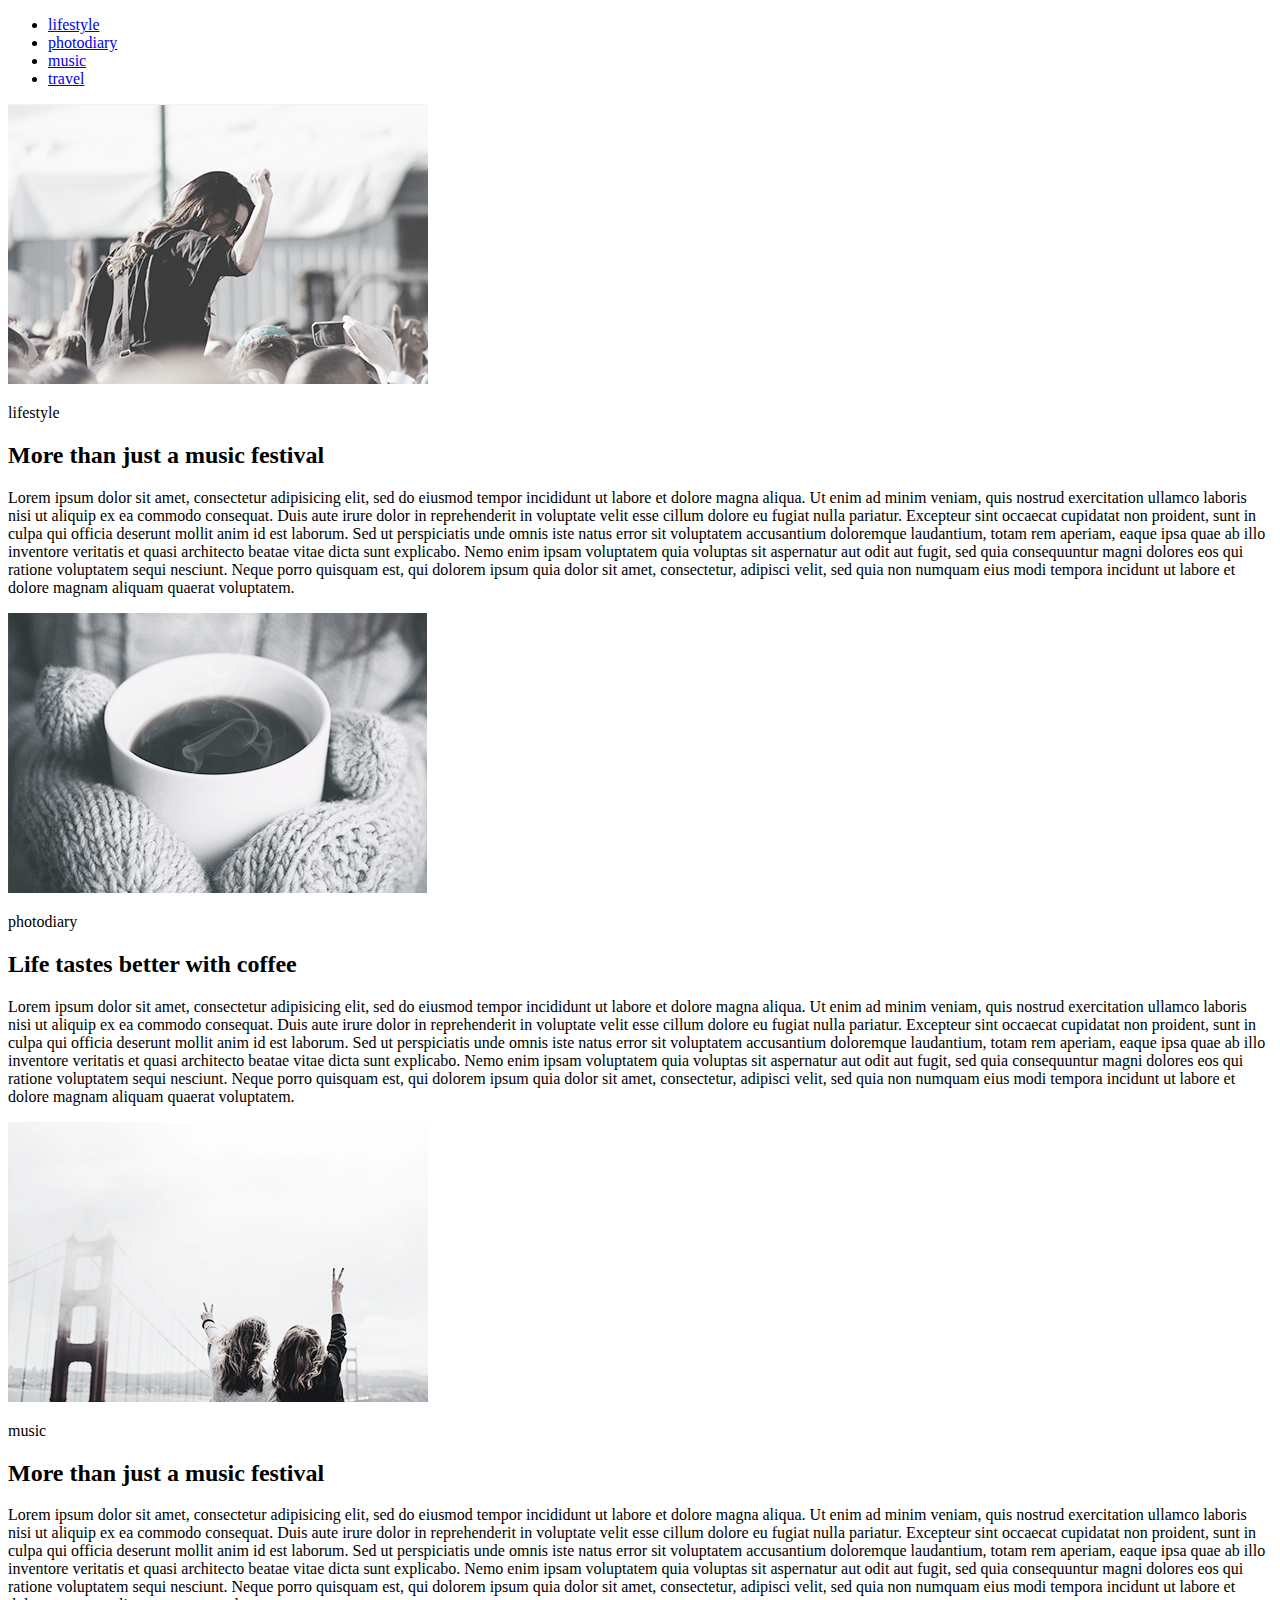
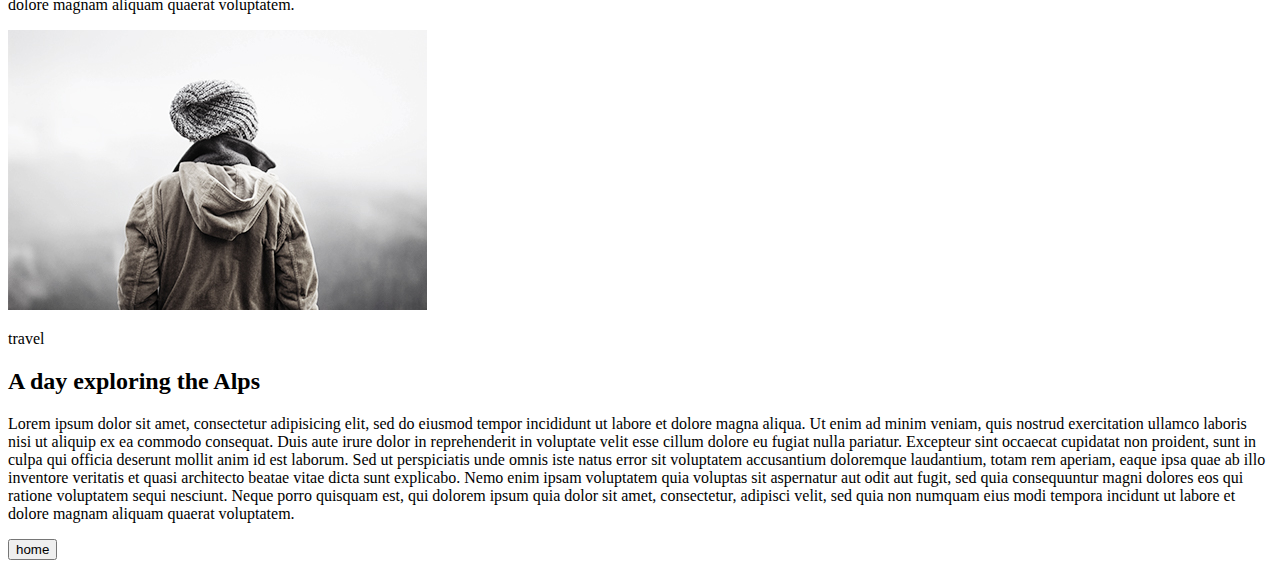
==== html-css/module-1-2/index.html @ 662658fe "new folder" ====
<!DOCTYPE html>
<html lang="zxx">

<head>
    <meta charset="UTF-8">
    <meta http-equiv="X-UA-Compatible" content="ie=edge">
    <link rel="stylesheet" href="css/style.css">
    <title>Document</title>
</head>

<body>
    <section>
        <h1 class="visually-hidden">
         Homeworks1
        </h1>
        <header>
            <nav>
                <ul class="nav-item">
                    <li class="link-item"><a href="#lifestyle">lifestyle</a></li>
                    <li class="link-item"><a href="#photodiary">photodiary</a></li>
                    <li class="link-item"><a href="#music">music</a></li>
                    <li class="link-item"><a href="#travel">travel</a></li>
                </ul>
            </nav>
        </header>
        <!-- /lifestyle-->
        <article class="article-item">
            <img src="img/1.jpg" alt="lifestyle" id="lifestyle">
            <p> lifestyle </p>
            <h2 class="head">
                More than just a music festival
            </h2>
            <p class="article-desc">Lorem ipsum dolor sit amet, consectetur adipisicing elit, sed do eiusmod tempor incididunt ut labore et
                dolore magna aliqua. Ut enim ad minim veniam, quis nostrud exercitation ullamco laboris nisi ut aliquip
                ex
                ea commodo consequat. Duis aute irure dolor in reprehenderit in voluptate velit esse cillum dolore eu
                fugiat nulla pariatur. Excepteur sint occaecat cupidatat non proident, sunt in culpa qui officia
                deserunt
                mollit anim id est laborum. Sed ut perspiciatis unde omnis iste natus error sit voluptatem accusantium
                doloremque laudantium, totam rem aperiam, eaque ipsa quae ab illo inventore veritatis et quasi
                architecto
                beatae vitae dicta sunt explicabo. Nemo enim ipsam voluptatem quia voluptas sit aspernatur aut odit aut
                fugit, sed quia consequuntur magni dolores eos qui ratione voluptatem sequi nesciunt. Neque porro
                quisquam
                est, qui dolorem ipsum quia dolor sit amet, consectetur, adipisci velit, sed quia non numquam eius modi
                tempora incidunt ut labore et dolore magnam aliquam quaerat voluptatem.
            </p>
        </article>
        <!-- /photodiary-->
        <article class="article-item">
            <img src="img/2.jpg" alt="photodiary" id="photodiary">
            <p> photodiary </p>
            <h2 class="head">
                Life tastes better with coffee
            </h2>
            <p class="article-desc">Lorem ipsum dolor sit amet, consectetur adipisicing elit, sed do eiusmod tempor incididunt ut labore et
                dolore magna aliqua. Ut enim ad minim veniam, quis nostrud exercitation ullamco laboris nisi ut aliquip
                ex
                ea commodo consequat. Duis aute irure dolor in reprehenderit in voluptate velit esse cillum dolore eu
                fugiat nulla pariatur. Excepteur sint occaecat cupidatat non proident, sunt in culpa qui officia
                deserunt
                mollit anim id est laborum. Sed ut perspiciatis unde omnis iste natus error sit voluptatem accusantium
                doloremque laudantium, totam rem aperiam, eaque ipsa quae ab illo inventore veritatis et quasi
                architecto
                beatae vitae dicta sunt explicabo. Nemo enim ipsam voluptatem quia voluptas sit aspernatur aut odit aut
                fugit, sed quia consequuntur magni dolores eos qui ratione voluptatem sequi nesciunt. Neque porro
                quisquam
                est, qui dolorem ipsum quia dolor sit amet, consectetur, adipisci velit, sed quia non numquam eius modi
                tempora incidunt ut labore et dolore magnam aliquam quaerat voluptatem.
            </p>
        </article>
        <!-- /music-->
        <article class="article-item">
            <img src="img/3.jpg" alt="music" id="music">
            <p> music </p>
            <h2 class="head">
                More than just a music festival
            </h2>
            <p class="article-desc">Lorem ipsum dolor sit amet, consectetur adipisicing elit, sed do eiusmod tempor incididunt ut labore et
                dolore magna aliqua. Ut enim ad minim veniam, quis nostrud exercitation ullamco laboris nisi ut aliquip
                ex
                ea commodo consequat. Duis aute irure dolor in reprehenderit in voluptate velit esse cillum dolore eu
                fugiat nulla pariatur. Excepteur sint occaecat cupidatat non proident, sunt in culpa qui officia
                deserunt
                mollit anim id est laborum. Sed ut perspiciatis unde omnis iste natus error sit voluptatem accusantium
                doloremque laudantium, totam rem aperiam, eaque ipsa quae ab illo inventore veritatis et quasi
                architecto
                beatae vitae dicta sunt explicabo. Nemo enim ipsam voluptatem quia voluptas sit aspernatur aut odit aut
                fugit, sed quia consequuntur magni dolores eos qui ratione voluptatem sequi nesciunt. Neque porro
                quisquam
                est, qui dolorem ipsum quia dolor sit amet, consectetur, adipisci velit, sed quia non numquam eius modi
                tempora incidunt ut labore et dolore magnam aliquam quaerat voluptatem.
            </p>
        </article>
        <!-- /travel-->
        <article class="article-item">
            <img src="img/4.jpg" alt="travel" id="travel">
            <p> travel </p>
            <h2 class="head">
                A day exploring the Alps
            </h2>
            <p class="article-desc">Lorem ipsum dolor sit amet, consectetur adipisicing elit, sed do eiusmod tempor incididunt ut labore et
                dolore magna aliqua. Ut enim ad minim veniam, quis nostrud exercitation ullamco laboris nisi ut aliquip
                ex
                ea commodo consequat. Duis aute irure dolor in reprehenderit in voluptate velit esse cillum dolore eu
                fugiat nulla pariatur. Excepteur sint occaecat cupidatat non proident, sunt in culpa qui officia
                deserunt
                mollit anim id est laborum. Sed ut perspiciatis unde omnis iste natus error sit voluptatem accusantium
                doloremque laudantium, totam rem aperiam, eaque ipsa quae ab illo inventore veritatis et quasi
                architecto
                beatae vitae dicta sunt explicabo. Nemo enim ipsam voluptatem quia voluptas sit aspernatur aut odit aut
                fugit, sed quia consequuntur magni dolores eos qui ratione voluptatem sequi nesciunt. Neque porro
                quisquam
                est, qui dolorem ipsum quia dolor sit amet, consectetur, adipisci velit, sed quia non numquam eius modi
                tempora incidunt ut labore et dolore magnam aliquam quaerat voluptatem.
            </p>
        </article>
    </section>
    <!-- /button-->
    <footer>
        <button onclick="window.location='#top'">home</button>
    </footer>
</body>
</html>
---- html-css/module-1-2/css/style.css ----
.visually-hidden {
    position: absolute;
    clip: rect(0 0 0 0);
    width: 1px;
    height: 1px;
    margin: -1px;
  }
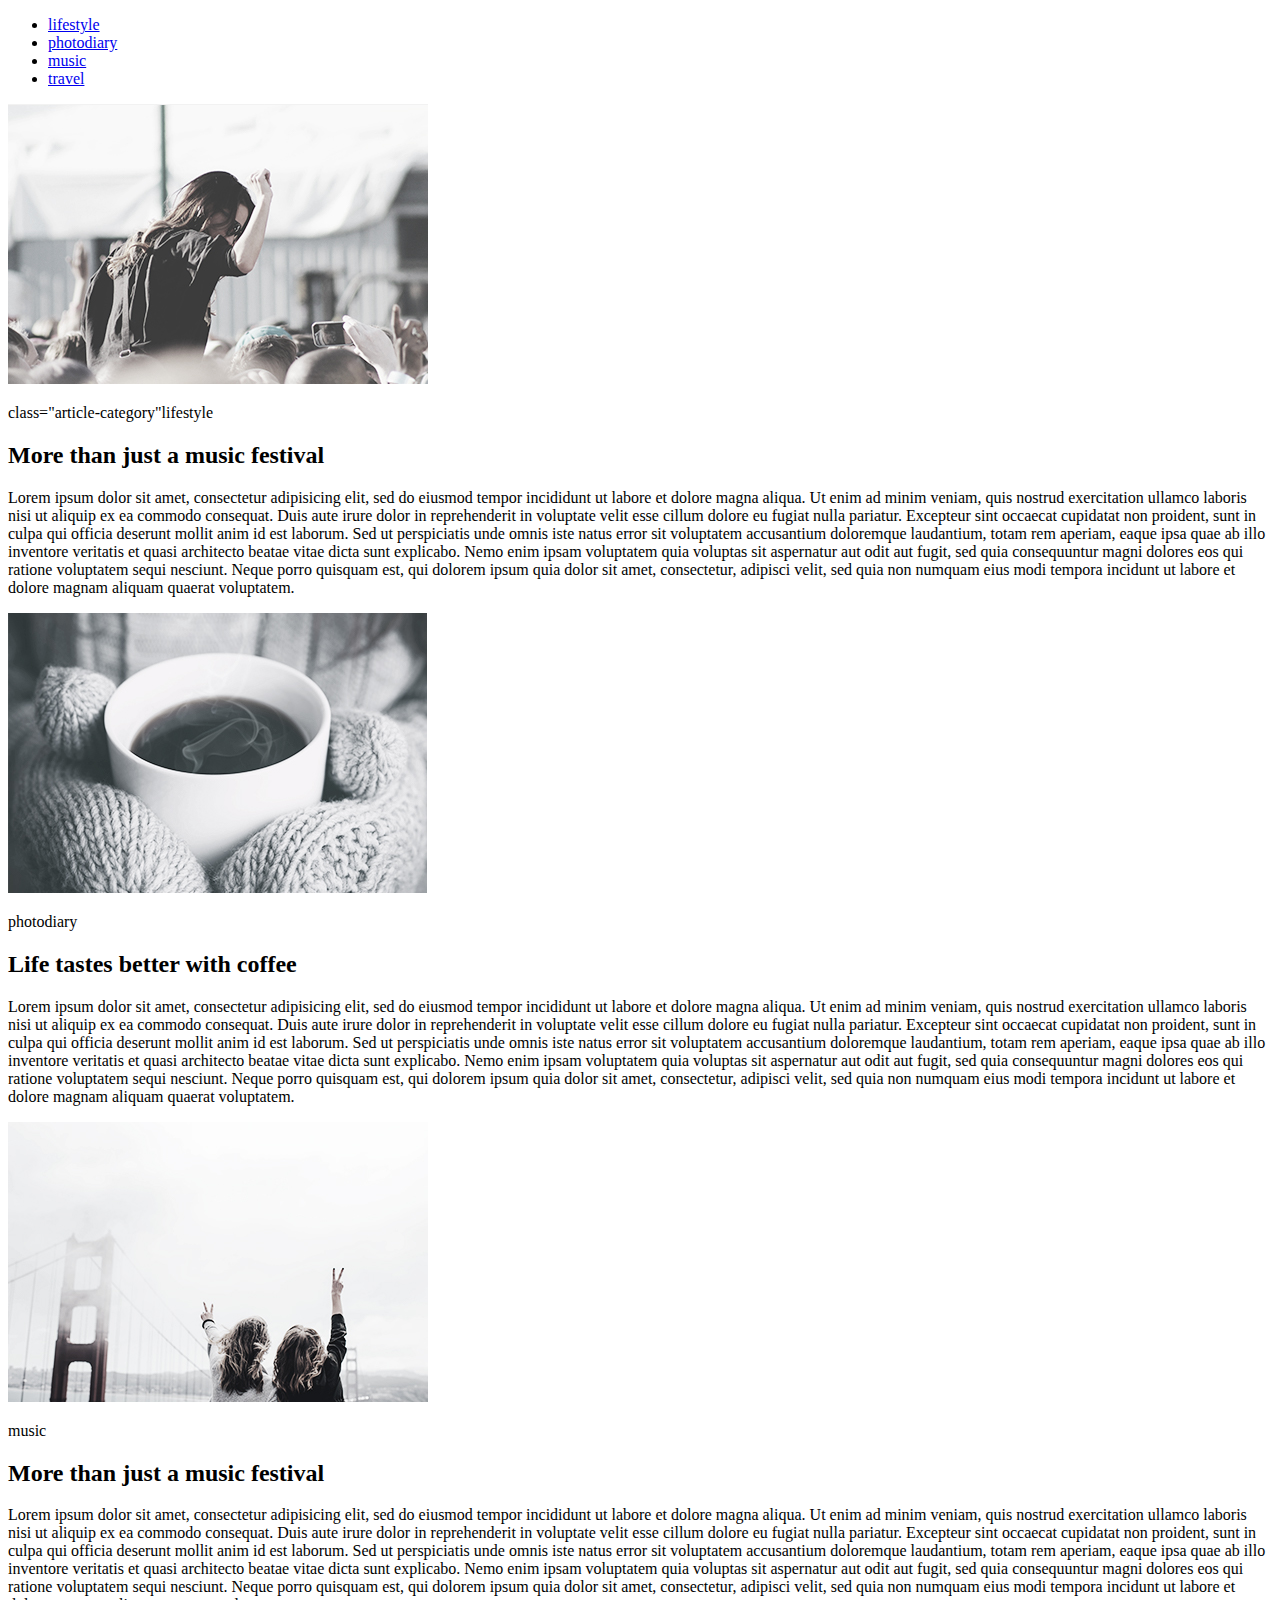
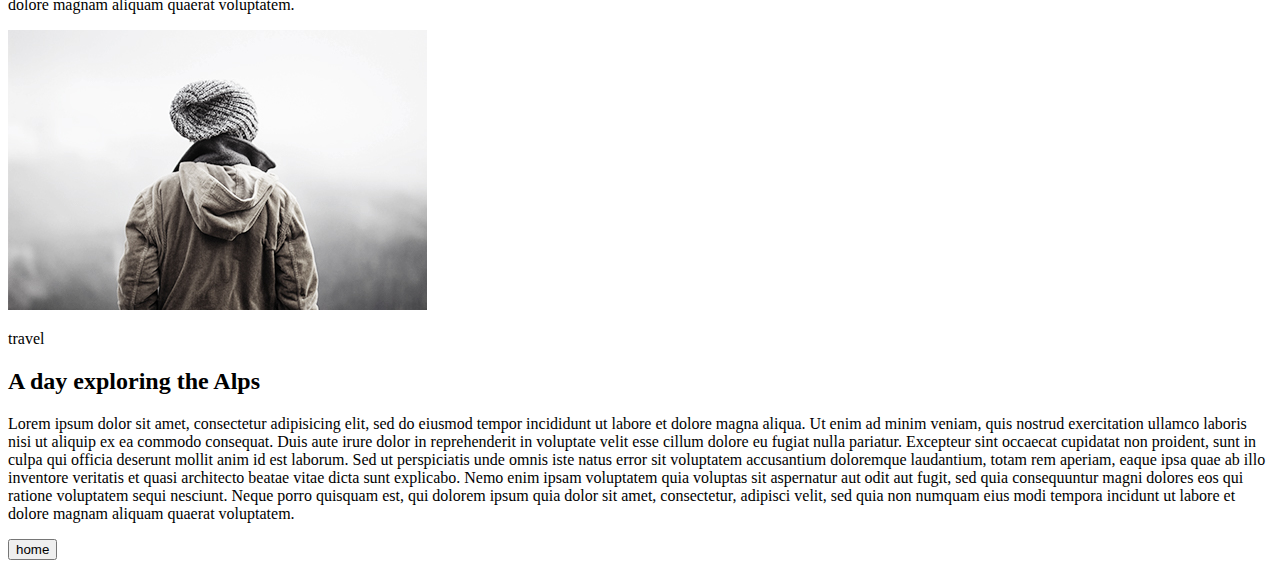
==== commit b734e5f2: "new classes" ====
--- a/html-css/module-1-2/index.html
+++ b/html-css/module-1-2/index.html
@@ -26,7 +26,7 @@
         <!-- /lifestyle-->
         <article class="article-item">
             <img src="img/1.jpg" alt="lifestyle" id="lifestyle">
-            <p> lifestyle </p>
+            <p>  class="article-category"lifestyle </p>
             <h2 class="head">
                 More than just a music festival
             </h2>
@@ -49,7 +49,7 @@
         <!-- /photodiary-->
         <article class="article-item">
             <img src="img/2.jpg" alt="photodiary" id="photodiary">
-            <p> photodiary </p>
+            <p class="article-category"> photodiary </p>
             <h2 class="head">
                 Life tastes better with coffee
             </h2>
@@ -72,7 +72,7 @@
         <!-- /music-->
         <article class="article-item">
             <img src="img/3.jpg" alt="music" id="music">
-            <p> music </p>
+            <p class="article-category"> music </p>
             <h2 class="head">
                 More than just a music festival
             </h2>
@@ -95,7 +95,7 @@
         <!-- /travel-->
         <article class="article-item">
             <img src="img/4.jpg" alt="travel" id="travel">
-            <p> travel </p>
+            <p class="article-category"> travel </p>
             <h2 class="head">
                 A day exploring the Alps
             </h2>
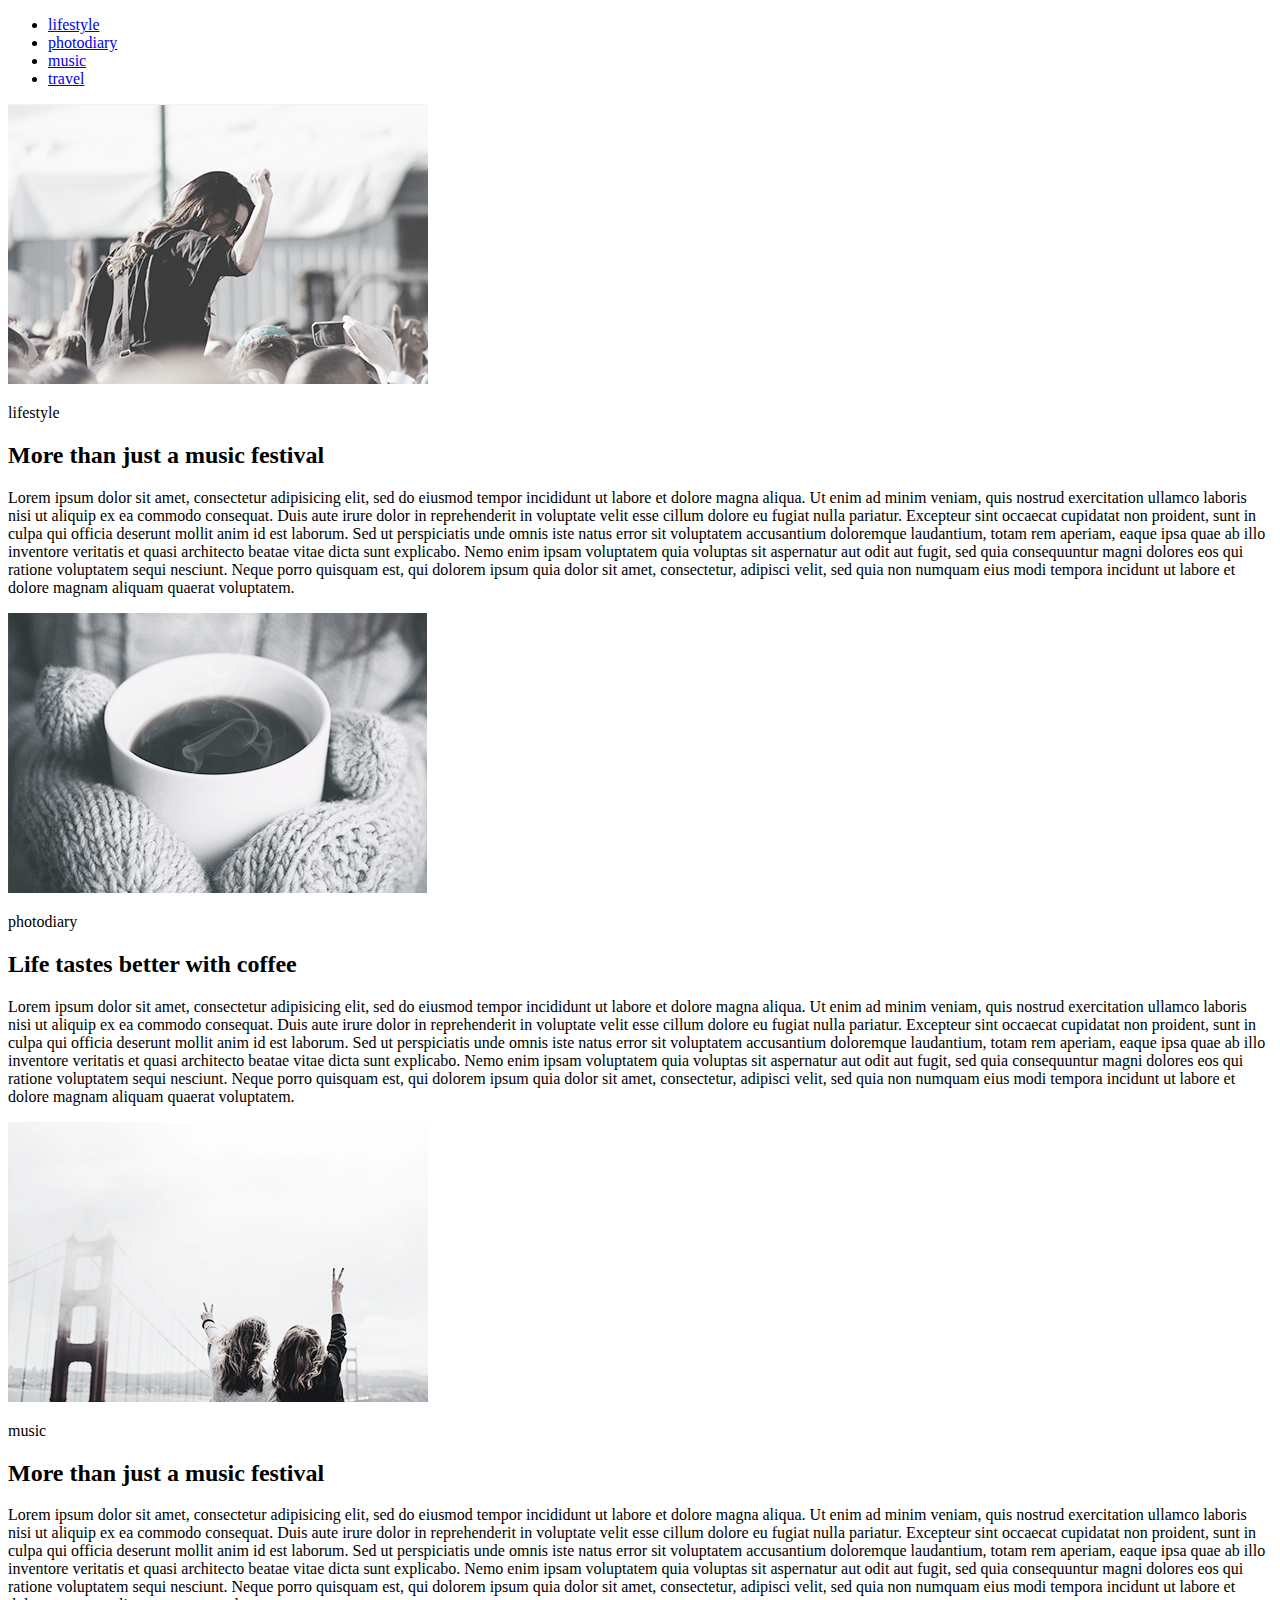
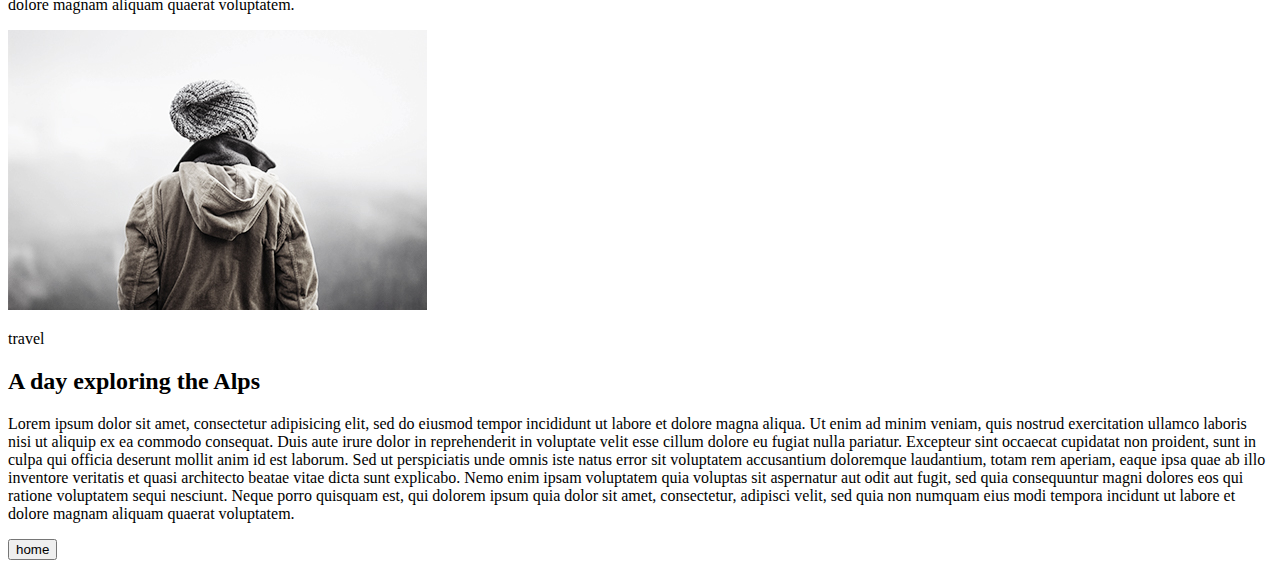
==== commit 164a7314: "teg <p> submit" ====
--- a/html-css/module-1-2/index.html
+++ b/html-css/module-1-2/index.html
@@ -9,28 +9,30 @@
 </head>
 
 <body>
+    <header>
+        <h1 class="visually-hidden">
+            Homeworks1
+        </h1>
+
+        <nav>
+            <ul class="nav-item">
+                <li class="link-item"><a href="#lifestyle">lifestyle</a></li>
+                <li class="link-item"><a href="#photodiary">photodiary</a></li>
+                <li class="link-item"><a href="#music">music</a></li>
+                <li class="link-item"><a href="#travel">travel</a></li>
+            </ul>
+        </nav>
+    </header>
     <section>
-        <h1 class="visually-hidden">
-         Homeworks1
-        </h1>
-        <header>
-            <nav>
-                <ul class="nav-item">
-                    <li class="link-item"><a href="#lifestyle">lifestyle</a></li>
-                    <li class="link-item"><a href="#photodiary">photodiary</a></li>
-                    <li class="link-item"><a href="#music">music</a></li>
-                    <li class="link-item"><a href="#travel">travel</a></li>
-                </ul>
-            </nav>
-        </header>
         <!-- /lifestyle-->
         <article class="article-item">
             <img src="img/1.jpg" alt="lifestyle" id="lifestyle">
-            <p>  class="article-category"lifestyle </p>
-            <h2 class="head">
+            <p class="article-category"> lifestyle </p>
+            <h2 class="article-header">
                 More than just a music festival
             </h2>
-            <p class="article-desc">Lorem ipsum dolor sit amet, consectetur adipisicing elit, sed do eiusmod tempor incididunt ut labore et
+            <p class="article-desc">Lorem ipsum dolor sit amet, consectetur adipisicing elit, sed do eiusmod tempor
+                incididunt ut labore et
                 dolore magna aliqua. Ut enim ad minim veniam, quis nostrud exercitation ullamco laboris nisi ut aliquip
                 ex
                 ea commodo consequat. Duis aute irure dolor in reprehenderit in voluptate velit esse cillum dolore eu
@@ -50,10 +52,11 @@
         <article class="article-item">
             <img src="img/2.jpg" alt="photodiary" id="photodiary">
             <p class="article-category"> photodiary </p>
-            <h2 class="head">
+            <h2 class="article-header">
                 Life tastes better with coffee
             </h2>
-            <p class="article-desc">Lorem ipsum dolor sit amet, consectetur adipisicing elit, sed do eiusmod tempor incididunt ut labore et
+            <p class="article-desc">Lorem ipsum dolor sit amet, consectetur adipisicing elit, sed do eiusmod tempor
+                incididunt ut labore et
                 dolore magna aliqua. Ut enim ad minim veniam, quis nostrud exercitation ullamco laboris nisi ut aliquip
                 ex
                 ea commodo consequat. Duis aute irure dolor in reprehenderit in voluptate velit esse cillum dolore eu
@@ -73,10 +76,11 @@
         <article class="article-item">
             <img src="img/3.jpg" alt="music" id="music">
             <p class="article-category"> music </p>
-            <h2 class="head">
+            <h2 class="article-header">
                 More than just a music festival
             </h2>
-            <p class="article-desc">Lorem ipsum dolor sit amet, consectetur adipisicing elit, sed do eiusmod tempor incididunt ut labore et
+            <p class="article-desc">Lorem ipsum dolor sit amet, consectetur adipisicing elit, sed do eiusmod tempor
+                incididunt ut labore et
                 dolore magna aliqua. Ut enim ad minim veniam, quis nostrud exercitation ullamco laboris nisi ut aliquip
                 ex
                 ea commodo consequat. Duis aute irure dolor in reprehenderit in voluptate velit esse cillum dolore eu
@@ -96,10 +100,11 @@
         <article class="article-item">
             <img src="img/4.jpg" alt="travel" id="travel">
             <p class="article-category"> travel </p>
-            <h2 class="head">
+            <h2 class="article-header">
                 A day exploring the Alps
             </h2>
-            <p class="article-desc">Lorem ipsum dolor sit amet, consectetur adipisicing elit, sed do eiusmod tempor incididunt ut labore et
+            <p class="article-desc">Lorem ipsum dolor sit amet, consectetur adipisicing elit, sed do eiusmod tempor
+                incididunt ut labore et
                 dolore magna aliqua. Ut enim ad minim veniam, quis nostrud exercitation ullamco laboris nisi ut aliquip
                 ex
                 ea commodo consequat. Duis aute irure dolor in reprehenderit in voluptate velit esse cillum dolore eu
@@ -121,4 +126,5 @@
         <button onclick="window.location='#top'">home</button>
     </footer>
 </body>
+
 </html>